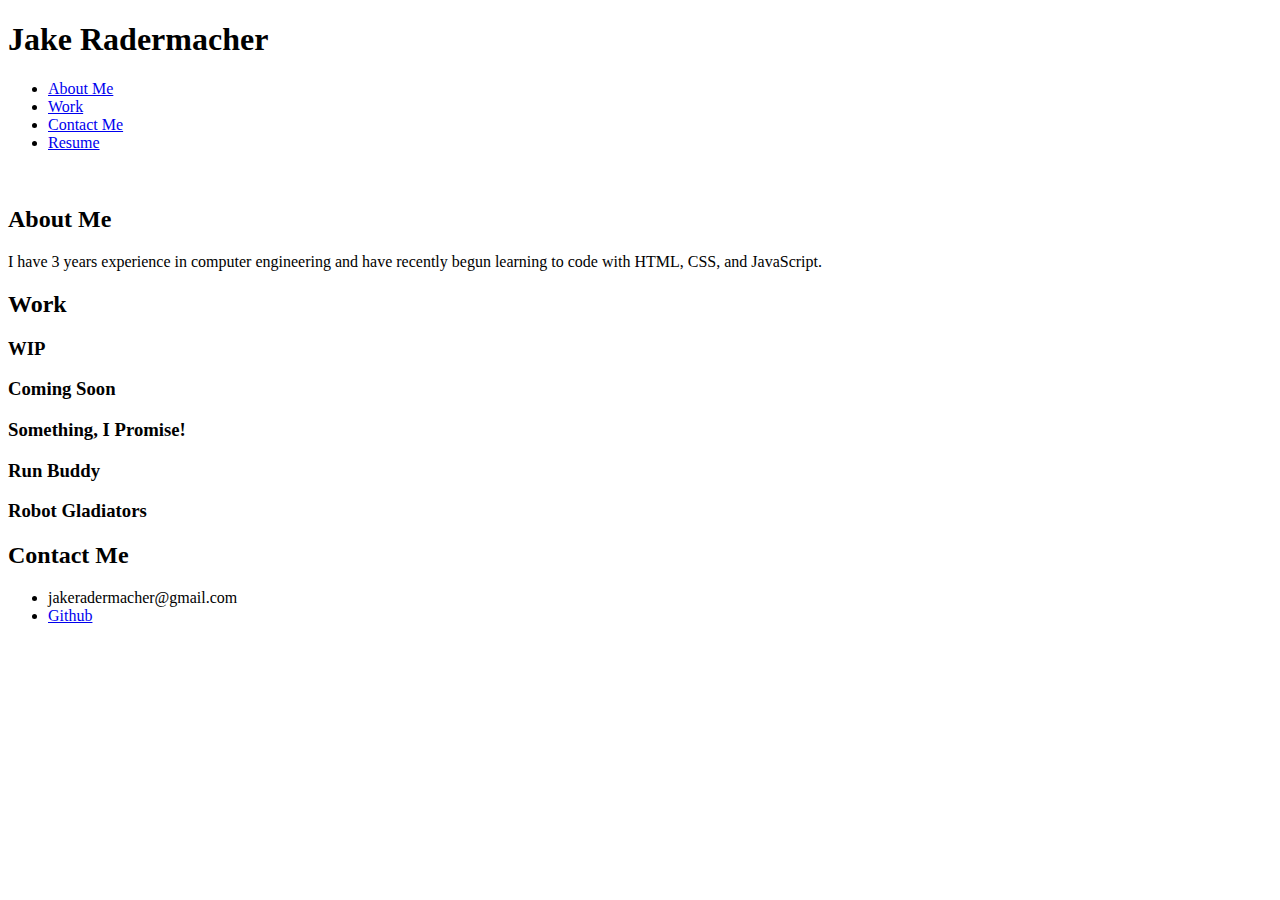
==== index.html @ 2680ea55 "Rename portfolio/index.html to index.html" ====
<!DOCTYPE html>
<html lang="en">
    <head>
        <meta charset="UTF-8">
        <title>Jake Radermacher</title>
        <link rel="stylesheet" href="assets\style.css" />
    </head>
    <body>
        <header>
            <h1>Jake Radermacher</h1>
            <nav>
                <ul>
                    <li>
                        <a href="#about-me">About Me</a>
                    </li>
                    <li>
                        <a href="#work">Work</a>
                    </li>
                    <li>
                        <a href="#contact-me">Contact Me</a>
                    </li>
                    <li>
                        <a href="#resume">Resume</a>
                    </li>
                </ul>
            </nav>
        </header>
        <section class="hero">
            <img src="assets\images\portfolio-header.jpg" alt="">
        </section>

        <section class="information">
            
            <div class="about-me">
                <h2>About Me</h2>
                    <p>I have 3 years experience in computer engineering and have recently begun learning to code with HTML, CSS, and JavaScript.</p>
            </div>

            <section class="work">
                <h2>Work</h2>
                    <div class="workitems">
                            <h3>WIP</h3>
                    </div>
                    <div class="workitems">
                            <h3> Coming Soon</h3>
                    </div>
                    <div class="workitems">
                            <h3>Something, I Promise!</h3>
                    </div>
                    <div class="workitems">
                            <h3>Run Buddy</h3>
                    </div>
                    <div class="workitems">
                            <h3>Robot Gladiators</h3>
                    </div>
            </section>

            <div class="contacts">
                <h2>Contact Me</h2>
                <ul>
                    <li>
                        <a >jakeradermacher@gmail.com</a>
                    </li>
                    <li>
                        <a href="https://github.com/jakeradermacher">Github</a>
                    </li>
                </ul>
            </div>
        </section>
    </body>
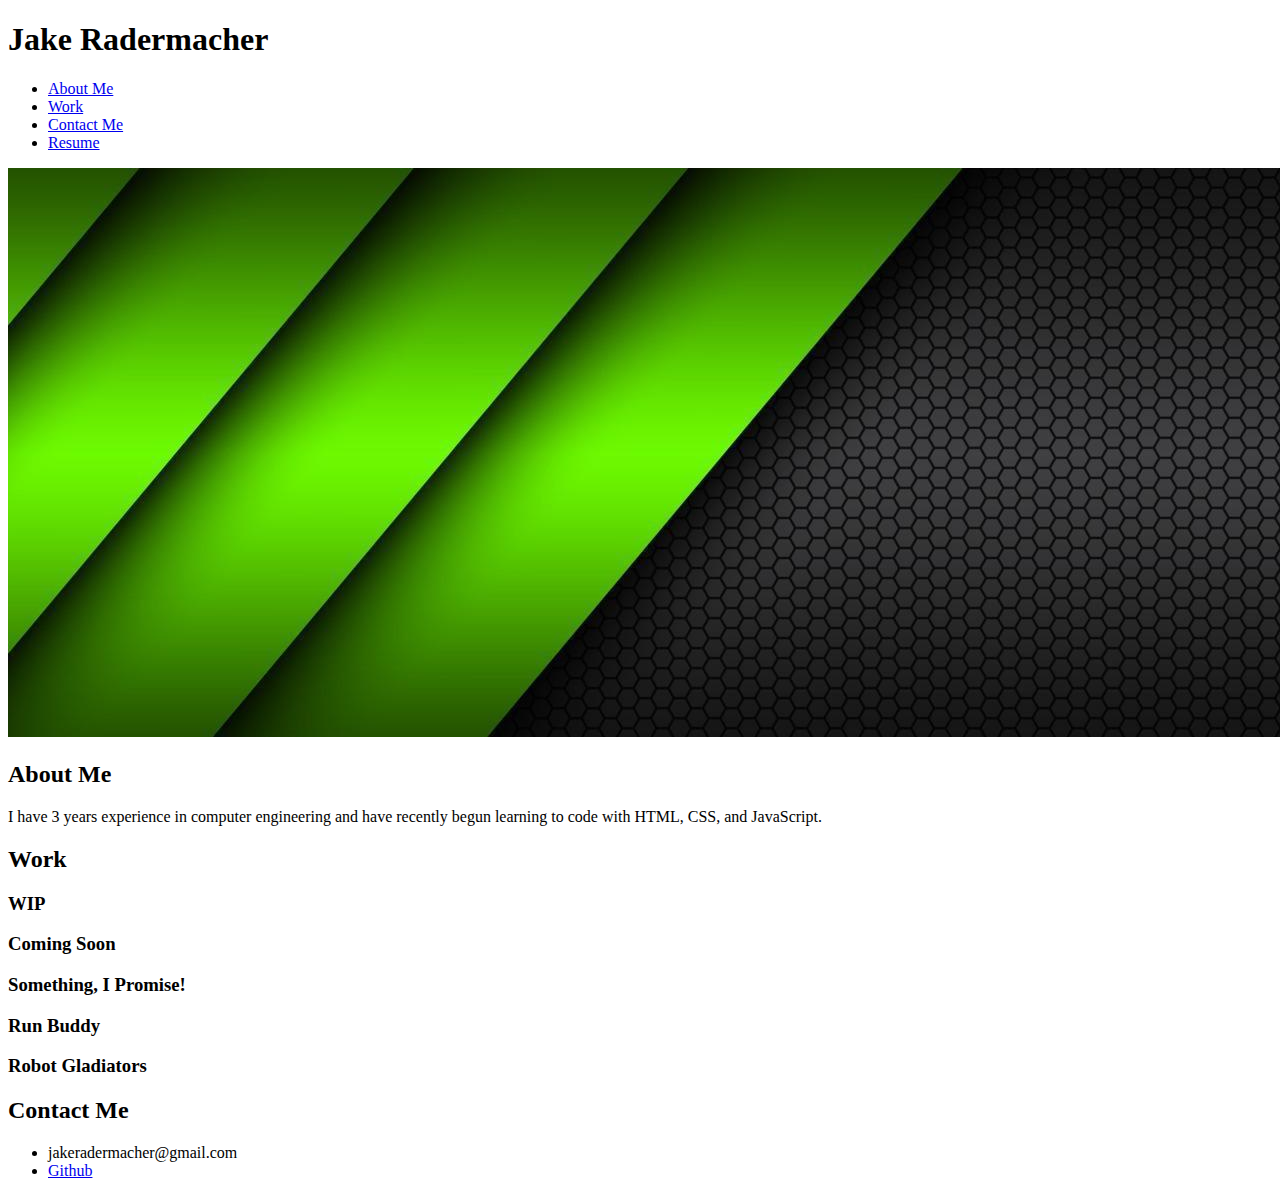
==== commit b9051162: "shortened pathways to troubleshoot 404 error" ====
--- a/index.html
+++ b/index.html
@@ -3,7 +3,7 @@
     <head>
         <meta charset="UTF-8">
         <title>Jake Radermacher</title>
-        <link rel="stylesheet" href="assets\style.css" />
+        <link rel="stylesheet" href="C:\Users\jaker\Desktop\projects\style.css" />
     </head>
     <body>
         <header>
@@ -26,7 +26,7 @@
             </nav>
         </header>
         <section class="hero">
-            <img src="assets\images\portfolio-header.jpg" alt="">
+            <img src="portfolio-header.jpg" alt="">
         </section>
 
         <section class="information">
